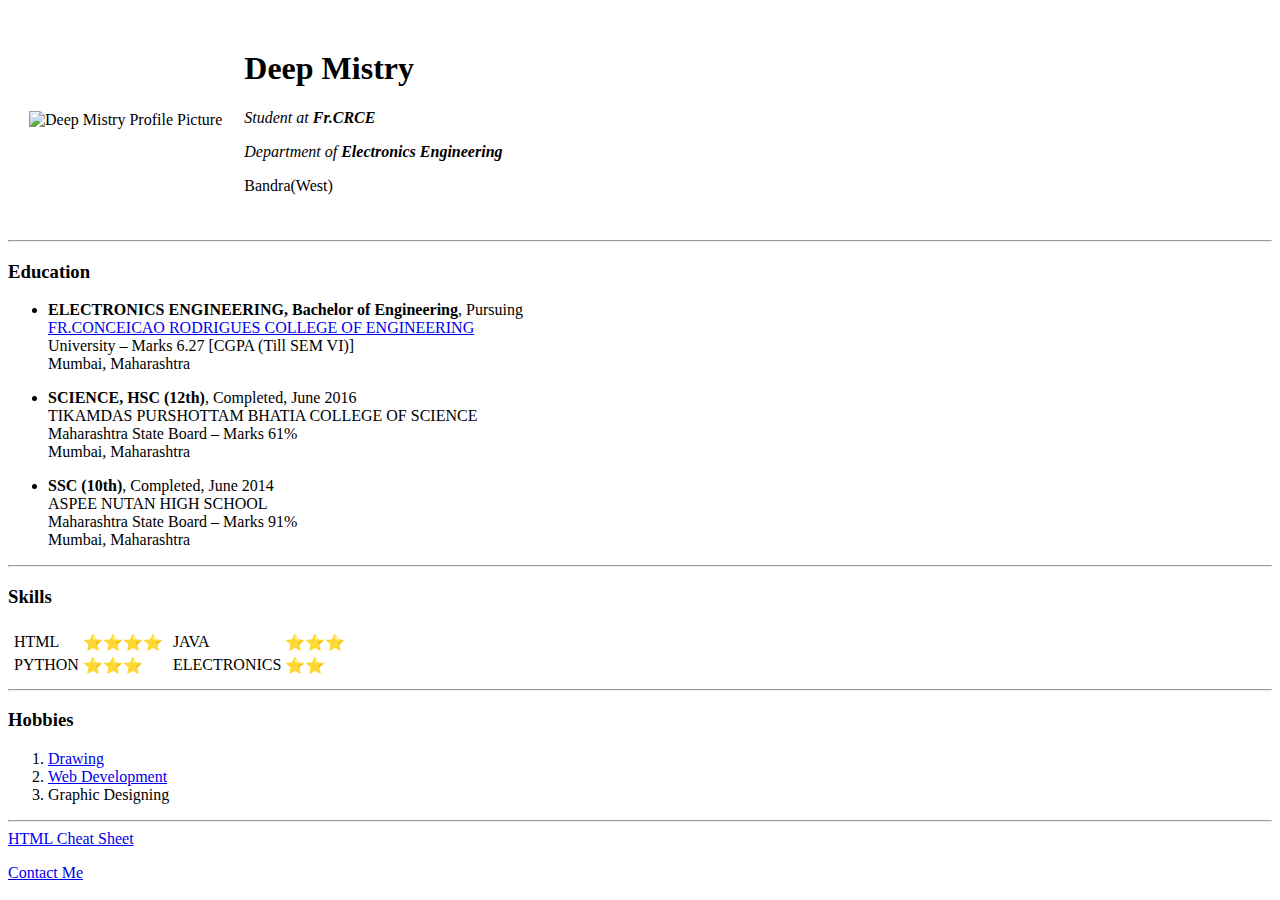
==== index.html @ 03429010 "Add initial cv website files" ====
<!DOCTYPE html>
<html>

  <head>
    <meta charset="utf-8" />
    <title>Deep's Personal Website</title>
  </head>

  <body>
    <table cellspacing="20">
      <tr>
        <td><img src="Deep.jpg" alt="Deep Mistry Profile Picture" height="220" width="220"></td>
        <td><h1>Deep Mistry</h1>
          <p>
            <em>Student at <strong>Fr.CRCE</strong></em>
          </p>
          <p>
            <em>Department of <strong>Electronics Engineering</strong></em>
          </p>
          <p>Bandra(West)</p></td>
      </tr>
    </table>

    <hr>
    <h3><strong>Education</strong></h3>
    <p>
        <ul>
      <li><strong> ELECTRONICS ENGINEERING, Bachelor of Engineering</strong>,
      Pursuing <br /><a href="http://www.frcrce.ac.in/">FR.CONCEICAO RODRIGUES COLLEGE OF ENGINEERING</a>
      <br />University – Marks 6.27 [CGPA (Till SEM VI)] <br />Mumbai,
      Maharashtra </li>
    </ul>
    </p>
    <p>
        <ul>
      <li><strong>SCIENCE, HSC (12th)</strong>, Completed, June 2016 <br />TIKAMDAS
      PURSHOTTAM BHATIA COLLEGE OF SCIENCE <br />Maharashtra State Board – Marks
      61% <br />Mumbai, Maharashtra </li>
      </ul>
    </p>
    <p>
        <ul>
      <li><strong>SSC (10th)</strong>, Completed, June 2014 <br />ASPEE NUTAN HIGH
      SCHOOL <br />Maharashtra State Board – Marks 91% <br />Mumbai, Maharashtra </li>
    </ul>
    </p>
    <hr>

    <h3><strong>Skills</strong></h3>
      <table>
        <tr>
          <td>   
             <table>
              <tr>
                <td>HTML</td>
                <td>⭐⭐⭐⭐</td>
              </tr>  
              <tr>  
                <td>PYTHON</td>
                <td>⭐⭐⭐</td>
            </table></td>
          <td>
            <table>
              </tr>
              <tr>
                <td>JAVA</td>
                <td>⭐⭐⭐</td>
              </tr>  
              <tr>  
                <td>ELECTRONICS</td>
                <td>⭐⭐</td>
              </tr>
            </table>
          </td>
        </tr>
      </table>
   <hr>

    <h3><strong>Hobbies</strong></h3>
    <ol>
        <li><a href="https://www.google.com/search?q=drawings&rlz=1C1CHBF_enIN867IN867&sxsrf=ACYBGNR8yyNq8woDZGPJTVvFJng0KwajWA:1575039988793&source=lnms&tbm=isch&sa=X&ved=2ahUKEwiMzaeY2Y_mAhVBWH0KHd8iAfgQ_AUoAXoECA4QAw&biw=1536&bih=722">Drawing</a></li>
        <li><a href="https://www.google.com/search?rlz=1C1CHBF_enIN867IN867&biw=1536&bih=722&tbm=isch&sxsrf=ACYBGNQq7NeJzAy_EUb1GMpzkuK8tFhkcA%3A1575039991961&sa=1&ei=9zPhXZiyOsraz7sPtPOT8AI&q=web+development&oq=web+de&gs_l=img.3.1.0l10.34712.37953..39900...1.0..0.159.876.4j4......0....1..gws-wiz-img.......35i39j0i67j0i131.3MYlyLErJS8"> Web Development</a></li>
        <li>Graphic Designing</li>
    </ol>
  <hr>

    <a download href="https://web.stanford.edu/group/csp/cs21/htmlcheatsheet.pdf">HTML Cheat Sheet</a>
    <p><a href="Contact.html">Contact Me</a></p>
  </body>
</html>
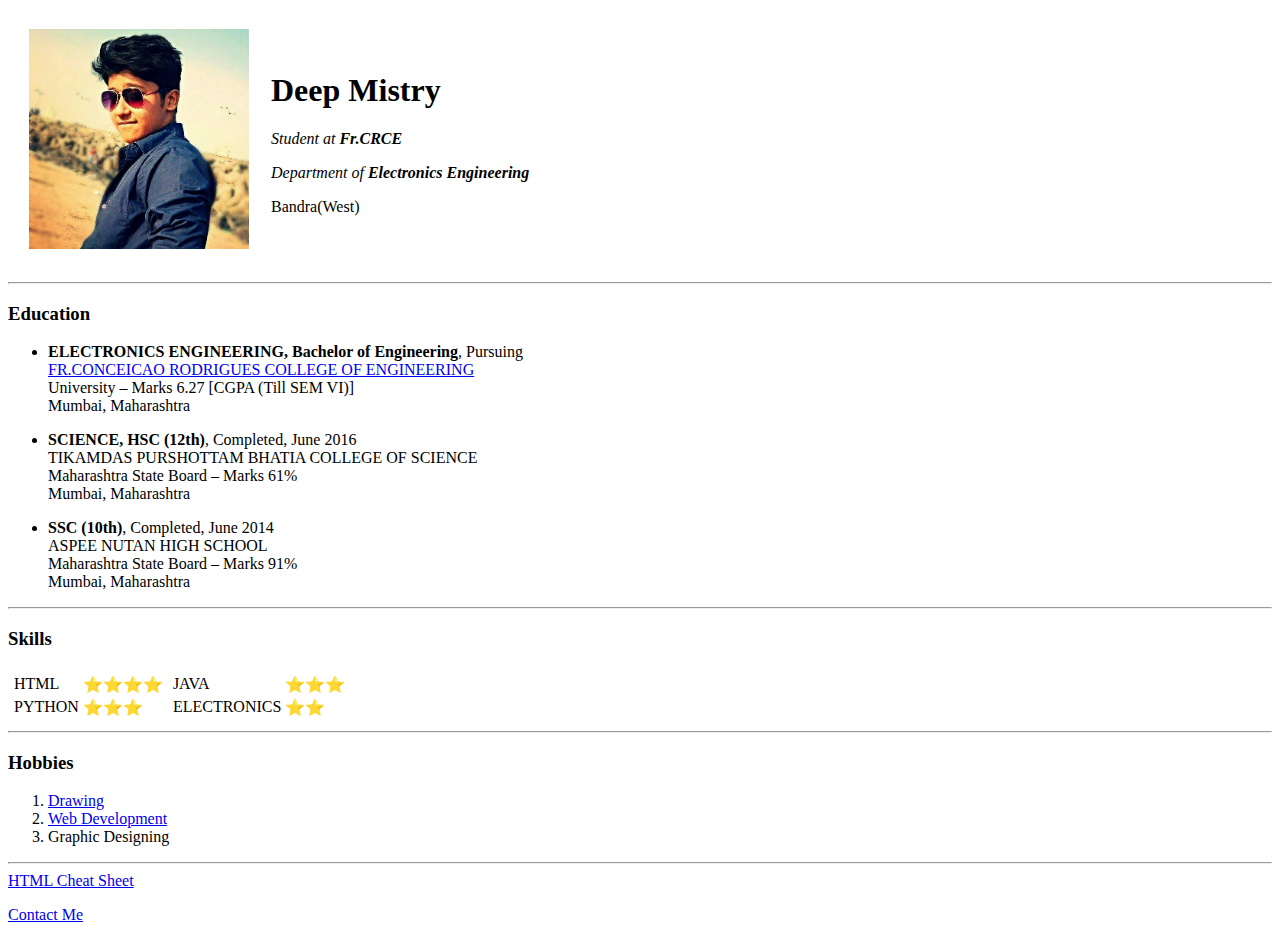
==== commit 882da265: "Add files via upload" ====
--- a/index.html
+++ b/index.html
@@ -9,7 +9,7 @@
   <body>
     <table cellspacing="20">
       <tr>
-        <td><img src="Deep.jpg" alt="Deep Mistry Profile Picture" height="220" width="220"></td>
+        <td><img src="Images/Deep.jpg" alt="Deep Mistry Profile Picture" height="220" width="220"></td>
         <td><h1>Deep Mistry</h1>
           <p>
             <em>Student at <strong>Fr.CRCE</strong></em>
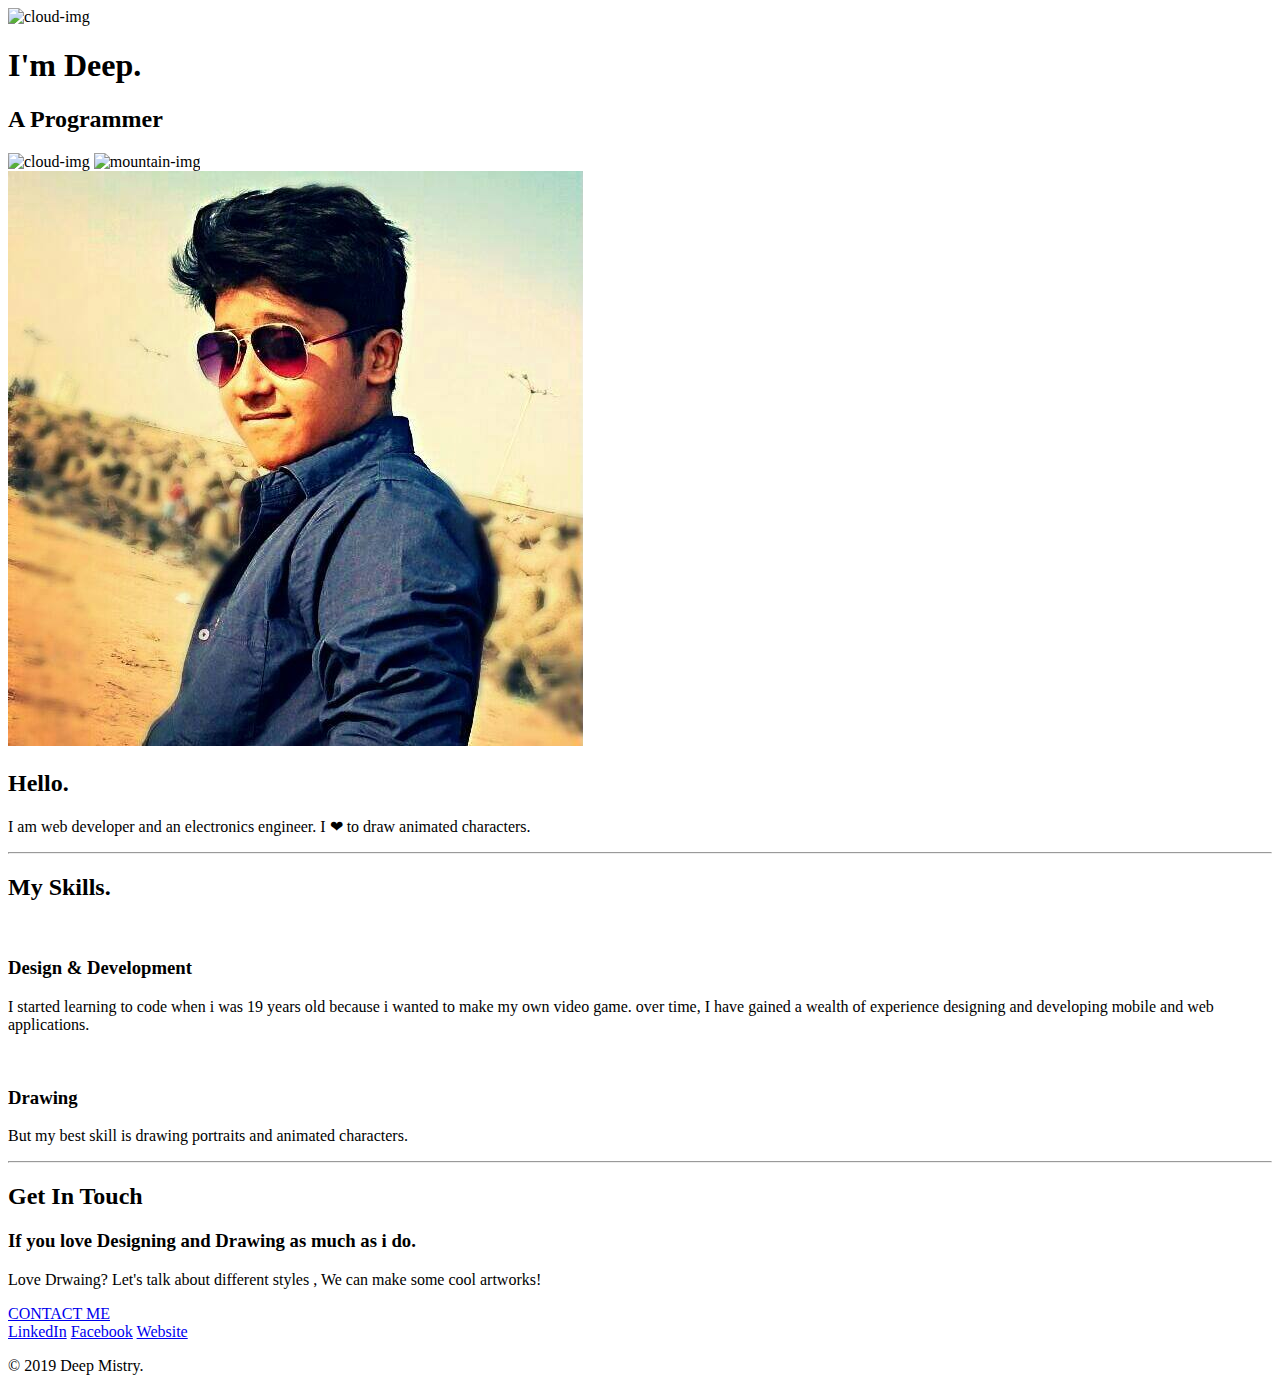
==== commit 73d04d17: "Add files via upload" ====
--- a/index.html
+++ b/index.html
@@ -1,90 +1,77 @@
 <!DOCTYPE html>
 <html>
-
   <head>
     <meta charset="utf-8" />
-    <title>Deep's Personal Website</title>
+    <meta http-equiv="X-UA-Compatible" content="IE=edge" />
+    <title>Deep Mistry</title>
+    <link rel="stylesheet" type="text/css" href="CSS/style.css" />
+    <link rel="icon" href="favicon (1).ico" />
+    <link
+      href="https://fonts.googleapis.com/css?family=Merriweather|Montserrat|Sacramento&display=swap"
+      rel="stylesheet"
+    />
   </head>
+  <body>
+    <div class="top">
+      <img class="cloud1" src="Images/cloud.png" alt="cloud-img" />
+      <h1>I'm Deep.</h1>
+      <h2>A Programmer</h2>
+      <img class="cloud2" src="Images/cloud.png" alt="cloud-img" />
+      <img src="Images/mountain.png" alt="mountain-img" />
+    </div>
+    <div class="middle-container">
+      <div class="profile">
+        <img class="profile" src="Images/Deep.jpg" alt="Deep Mistry" />
+        <h2>Hello.</h2>
+        <p>
+          I am web developer and an electronics engineer. I ❤ to draw animated
+          characters.
+        </p>
+      </div>
+      <hr />
+      <div class="skills">
+        <h2>My Skills.</h2>
+        <div class="skill-row">
+          <img class="giphy-image" src="Images/giphy.gif" alt="" />
 
-  <body>
-    <table cellspacing="20">
-      <tr>
-        <td><img src="Images/Deep.jpg" alt="Deep Mistry Profile Picture" height="220" width="220"></td>
-        <td><h1>Deep Mistry</h1>
+          <h3>Design & Development</h3>
           <p>
-            <em>Student at <strong>Fr.CRCE</strong></em>
+            I started learning to code when i was 19 years old because i wanted
+            to make my own video game. over time, I have gained a wealth of
+            experience designing and developing mobile and web applications.
           </p>
-          <p>
-            <em>Department of <strong>Electronics Engineering</strong></em>
+        </div>
+        <div class="skill-row">
+          <img class="tools-image" src="Images/tools.png" alt="" />
+          <h3>Drawing</h3>
+          <p class="skill2">
+            But my best skill is drawing portraits and animated characters.
           </p>
-          <p>Bandra(West)</p></td>
-      </tr>
-    </table>
+        </div>
+      </div>
+      <hr />
+      <div class="contact-me">
+        <h2>Get In Touch</h2>
+        <h3 class="cl">If you love Designing and Drawing as much as i do.</h3>
+        <p class="h22">
+          Love Drwaing? Let's talk about different styles , We can make some
+          cool artworks!
+        </p>
+        <a class="btn" href="mailto:deepmistry753@email.com">CONTACT ME</a>
+      </div>
+    </div>
 
-    <hr>
-    <h3><strong>Education</strong></h3>
-    <p>
-        <ul>
-      <li><strong> ELECTRONICS ENGINEERING, Bachelor of Engineering</strong>,
-      Pursuing <br /><a href="http://www.frcrce.ac.in/">FR.CONCEICAO RODRIGUES COLLEGE OF ENGINEERING</a>
-      <br />University – Marks 6.27 [CGPA (Till SEM VI)] <br />Mumbai,
-      Maharashtra </li>
-    </ul>
-    </p>
-    <p>
-        <ul>
-      <li><strong>SCIENCE, HSC (12th)</strong>, Completed, June 2016 <br />TIKAMDAS
-      PURSHOTTAM BHATIA COLLEGE OF SCIENCE <br />Maharashtra State Board – Marks
-      61% <br />Mumbai, Maharashtra </li>
-      </ul>
-    </p>
-    <p>
-        <ul>
-      <li><strong>SSC (10th)</strong>, Completed, June 2014 <br />ASPEE NUTAN HIGH
-      SCHOOL <br />Maharashtra State Board – Marks 91% <br />Mumbai, Maharashtra </li>
-    </ul>
-    </p>
-    <hr>
-
-    <h3><strong>Skills</strong></h3>
-      <table>
-        <tr>
-          <td>   
-             <table>
-              <tr>
-                <td>HTML</td>
-                <td>⭐⭐⭐⭐</td>
-              </tr>  
-              <tr>  
-                <td>PYTHON</td>
-                <td>⭐⭐⭐</td>
-            </table></td>
-          <td>
-            <table>
-              </tr>
-              <tr>
-                <td>JAVA</td>
-                <td>⭐⭐⭐</td>
-              </tr>  
-              <tr>  
-                <td>ELECTRONICS</td>
-                <td>⭐⭐</td>
-              </tr>
-            </table>
-          </td>
-        </tr>
-      </table>
-   <hr>
-
-    <h3><strong>Hobbies</strong></h3>
-    <ol>
-        <li><a href="https://www.google.com/search?q=drawings&rlz=1C1CHBF_enIN867IN867&sxsrf=ACYBGNR8yyNq8woDZGPJTVvFJng0KwajWA:1575039988793&source=lnms&tbm=isch&sa=X&ved=2ahUKEwiMzaeY2Y_mAhVBWH0KHd8iAfgQ_AUoAXoECA4QAw&biw=1536&bih=722">Drawing</a></li>
-        <li><a href="https://www.google.com/search?rlz=1C1CHBF_enIN867IN867&biw=1536&bih=722&tbm=isch&sxsrf=ACYBGNQq7NeJzAy_EUb1GMpzkuK8tFhkcA%3A1575039991961&sa=1&ei=9zPhXZiyOsraz7sPtPOT8AI&q=web+development&oq=web+de&gs_l=img.3.1.0l10.34712.37953..39900...1.0..0.159.876.4j4......0....1..gws-wiz-img.......35i39j0i67j0i131.3MYlyLErJS8"> Web Development</a></li>
-        <li>Graphic Designing</li>
-    </ol>
-  <hr>
-
-    <a download href="https://web.stanford.edu/group/csp/cs21/htmlcheatsheet.pdf">HTML Cheat Sheet</a>
-    <p><a href="Contact.html">Contact Me</a></p>
+    <div class="footer">
+      <a
+        class="footer-link"
+        href="https://www.linkedin.com/in/deep-mistry-802a4616a"
+        >LinkedIn</a
+      >
+      <a class="footer-link" href="https://www.facebook.com/deep.mistry.946"
+        >Facebook</a
+      >
+      <a class="footer-link" href="https://www.appbrewery.co/">Website</a>
+      <p class="copyright">© 2019 Deep Mistry.</p>
+    </div>
   </body>
 </html>
